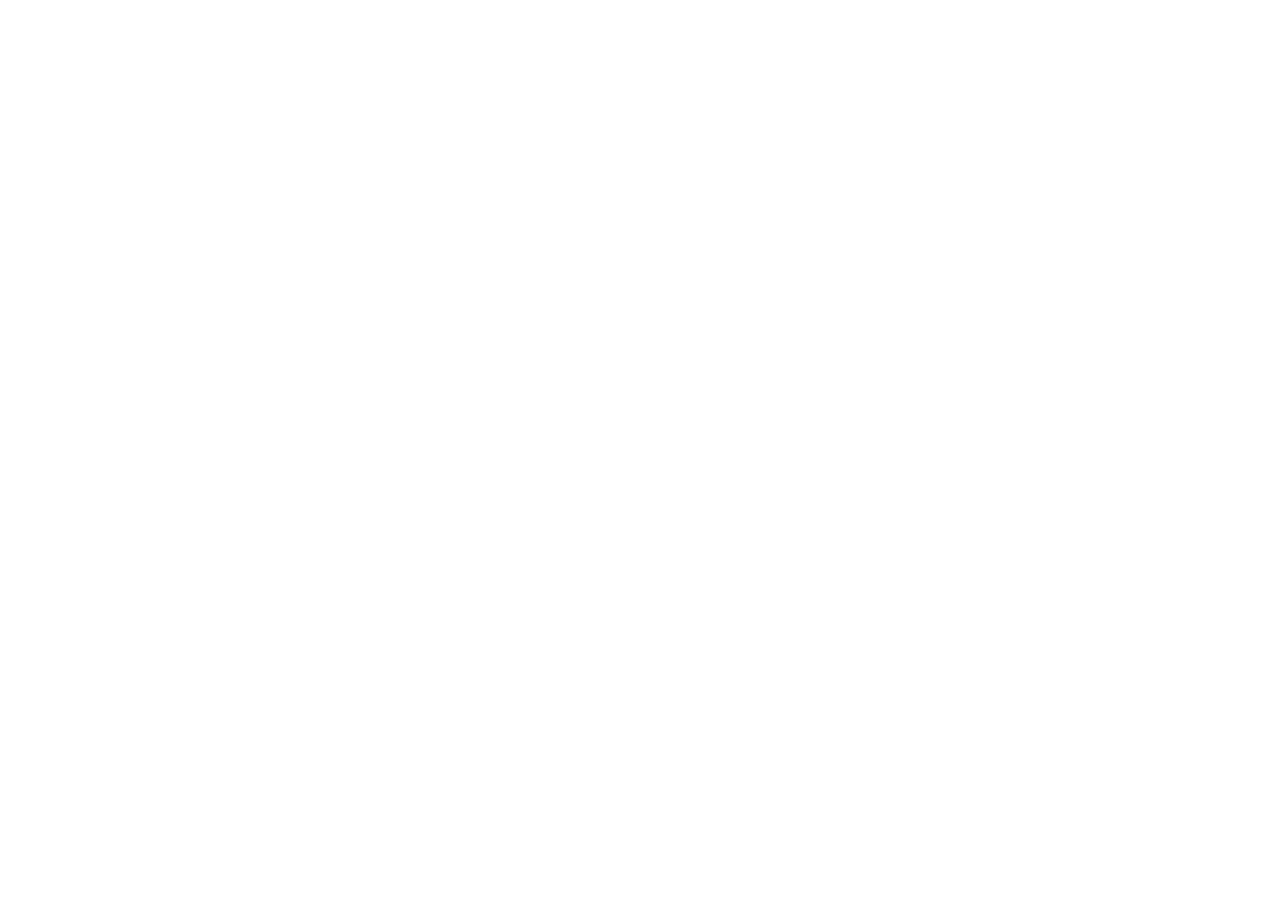
==== index.HTML @ 799e5828 "updating base Setting up the base HTML and folders" ====
<!DOCTYPE html>
<html lang="en">
  <head>
    <meta charset="UTF-8" />
    <meta http-equiv="X-UA-Compatible" content="IE=edge" />
    <meta name="viewport" content="width=device-width, initial-scale=1.0" />
    <link rel="stylesheet" href="css/styles.css" />
    <title>Willie's Protfolio</title>
  </head>
  <body>
    <header></header>
    <main></main>
    <footer></footer>
    <script src="js/app.js"></script>
  </body>
</html>
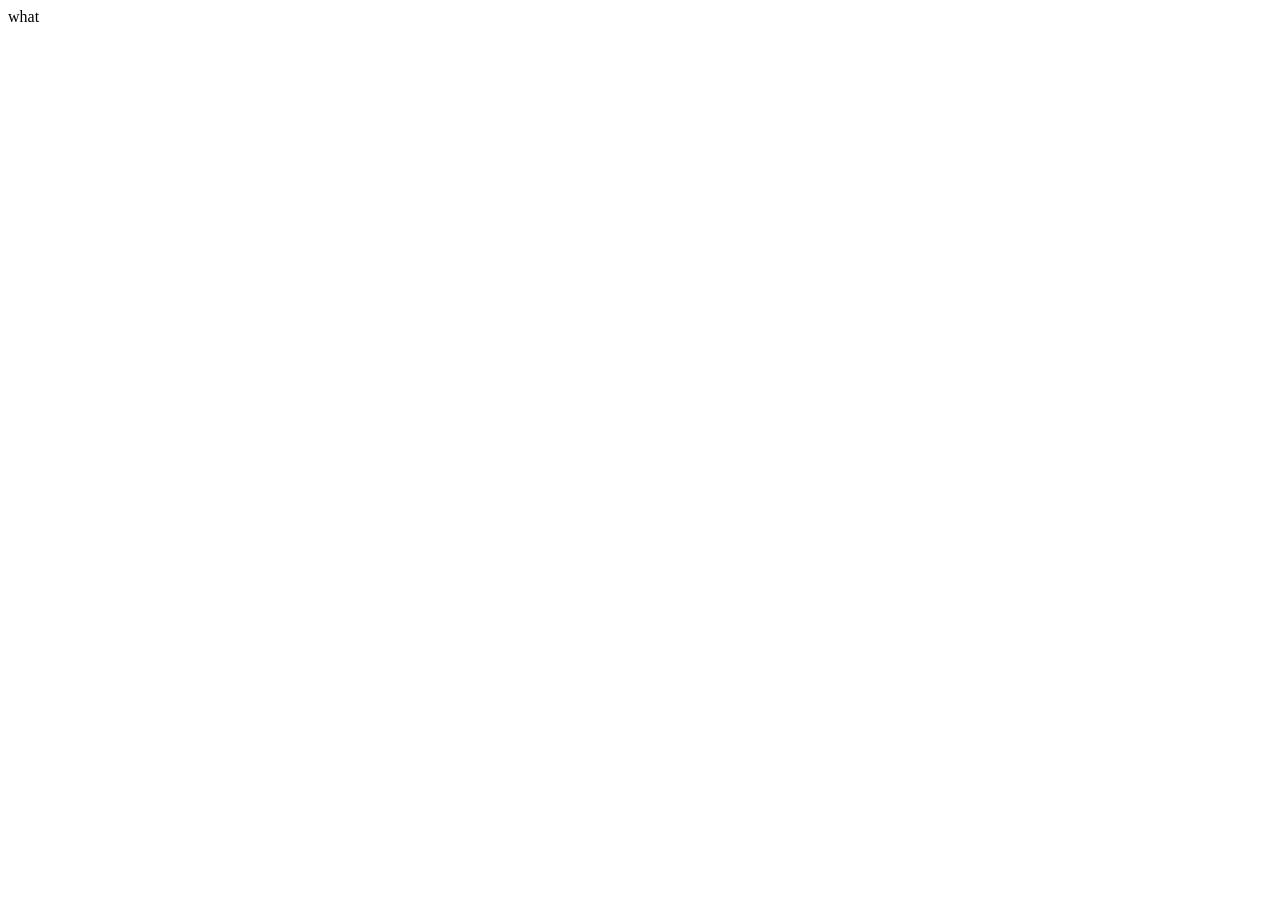
==== commit 94cbe1b6: "as" ====
--- a/index.HTML
+++ b/index.HTML
@@ -8,7 +8,7 @@
     <title>Willie's Protfolio</title>
   </head>
   <body>
-    <header></header>
+    <header>what</header>
     <main></main>
     <footer></footer>
     <script src="js/app.js"></script>
--- a/css/styles.css
+++ b/css/styles.css
@@ -0,0 +1 @@
+/*# sourceMappingURL=styles.css.map */
